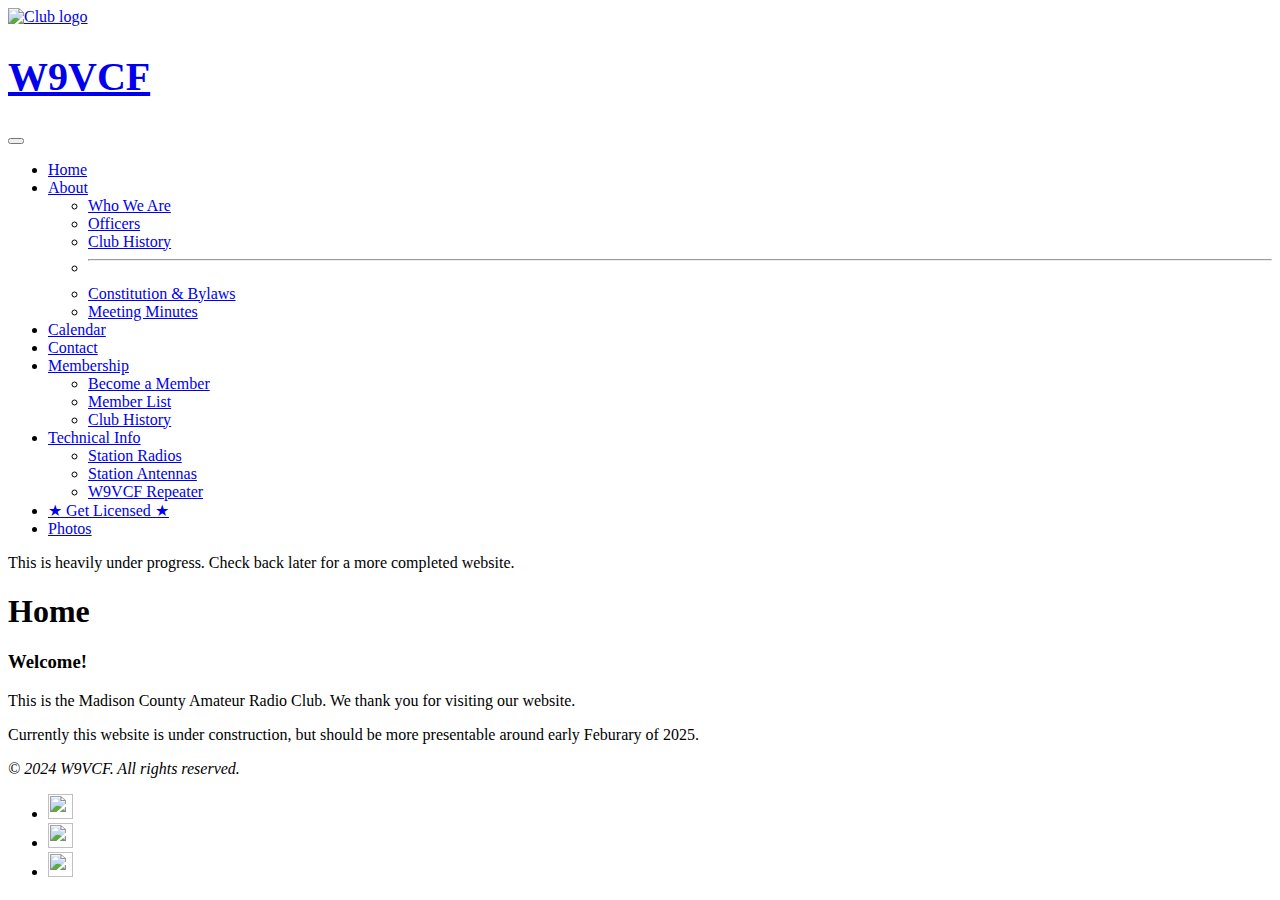
==== index.html @ 637cf896 "Misc Changes" ====
<!doctype html>
<html lang="en">
  <head>
    <meta charset="utf-8">
    <meta name="viewport" content="width=device-width, initial-scale=1">
    <link rel="icon" type="image/x-icon" href="assets/logoblk.png">
    <title>MCARC | Home</title>
    <link href="https://cdn.jsdelivr.net/npm/bootstrap@5.3.2/dist/css/bootstrap.min.css" rel="stylesheet" integrity="sha384-T3c6CoIi6uLrA9TneNEoa7RxnatzjcDSCmG1MXxSR1GAsXEV/Dwwykc2MPK8M2HN" crossorigin="anonymous">
    <link rel="stylesheet" href="styles.css">

    <base href="w9vcf.org"> <!-- Make sure this is the root directory of the host server-->

  </head>
  <body>
    <nav class="navbar navbar-expand-lg navbar-dark bg-dark">
      <a href="index.html"><img src="assets/logoblk.png" alt="Club logo" width="75" height="75"></a>
      <div class="container">
        <div class="site-name"><a class="navbar-brand" href="index.html"><h1>W9VCF</h1></a></div>
        <button class="navbar-toggler" type="button" data-bs-toggle="collapse" data-bs-target="#navbarSupportedContent" aria-controls="navbarSupportedContent" aria-expanded="false" aria-label="Toggle navigation">
          <span class="navbar-toggler-icon"></span>
        </button>
        <div class="collapse navbar-collapse" id="navbarSupportedContent">
          <ul class="navbar-nav me-auto mb-2 mb-lg-0">
            <li class="nav-item">
              <a class="nav-link active" aria-current="page" href="index.html">Home</a>
            </li>
        
            <!--About dropdown-->
            <li class="nav-item dropdown">
              <a class="nav-link dropdown-toggle" href="#" id="navbarDropdown" role="button" data-bs-toggle="dropdown" aria-expanded="false">
                About
              </a>
              <ul class="dropdown-menu" aria-labelledby="navbarDropdown">
                <li><a class="dropdown-item" href="about/who-we-are.html">Who We Are</a></li>
                <li><a class="dropdown-item" href="about/officers.html">Officers</a></li>
                <li><a class="dropdown-item" href="about/club-history.html">Club History</a></li>
                <li><hr class="dropdown-divider"></li>
                <li><a class="dropdown-item" href="about/legal/constitution-bylaws.html">Constitution & Bylaws</a></li>
                <li><a class="dropdown-item" href="about/legal/meeting_mins.html">Meeting Minutes</a></li>
              </ul>
            </li>

            <li class="nav-item">
              <a class="nav-link" href="calendar.html">Calendar</a>
            </li>

            <li class="nav-item">
              <a class="nav-link" href="contact.html">Contact</a>
            </li>

            <li class="nav-item dropdown">
              <a class="nav-link dropdown-toggle" href="#" id="navbarDropdown" role="button" data-bs-toggle="dropdown" aria-expanded="false">
                Membership
              </a>
              <ul class="dropdown-menu" aria-labelledby="navbarDropdown">
                <li><a class="dropdown-item" href="membership/become-a-member.html">Become a Member</a></li>
                <li><a class="dropdown-item" href="membership/member-list.html">Member List</a></li>
                <li><a class="dropdown-item" href="about/club-history.html">Club History</a></li>
              </ul>
            </li>

            <li class="nav-item dropdown">
              <a class="nav-link dropdown-toggle" href="#" id="navbarDropdown" role="button" data-bs-toggle="dropdown" aria-expanded="false">
                Technical Info
              </a>
              <ul class="dropdown-menu" aria-labelledby="navbarDropdown">
                <li><a class="dropdown-item" href="technical-info/radios.html">Station Radios</a></li>
                <li><a class="dropdown-item" href="technical-info/antennas.html">Station Antennas</a></li>
                <!-- <li><a class="dropdown-item" href="technical-info//mcu2.html">MCU 2</a></li> -->
                <li><a class="dropdown-item" href="technical-info//repeater.html">W9VCF Repeater</a></li>      
              </ul>
            </li>

            <li class="nav-item">
              <a class="nav-link" href="get-started.html"><u>★ Get Licensed ★ </u></a>
            </li>

            <li class="nav-item">
              <a class="nav-link" href="photos/photos.html">Photos</a>
            </li>

          </ul>
        </div>
      </div>
    </nav>


    
    <div class="alert alert-danger" role="alert">
      This is heavily under progress. Check back later for a more completed website. 
    </div>

    
    <div class="container my-2">
      <h1>Home</h1>
    </div>
    <div class="container my-2 border-top">
      <h3>Welcome!</h3>
      <p>This is the Madison County Amateur Radio Club. We thank you for visiting our website. </p>
      <p>Currently this website is under construction, but should be more presentable around early Feburary of 2025. </p>  
    </div>




    <div class="container">
      <footer class="d-flex flex-wrap justify-content-between align-items-center py-3 my-4 border-top">
        <!--  <div class="col-md-4 d-flex align-items-front">
          <p>Something here I forgot what</p>
        </div> -->
        
        <div class="col-md-4 d-flex align-items-center">
          <p><i>© 2024 W9VCF. All rights reserved. </i></p>
        </div>

        <ul class="nav col-md-2 justify-content-front list-unstyled d-flex">
          
          <li class="ms-2">
            <a href="#FACEBOOK_LINK"><img src="assets/facebook.png" height="25" width="25"></a>
          </li>
          <li class="ms-2">
            <a href="#INSTA_LINK"><img src="assets/instagram.png" height="25" width="25"></a>
          </li>
          <li class="ms-2">
            <a href="#TWITTER_LINK"><img src="assets/twitterx.png" height="25" width="25"></a>
          </li>
        </ul>
      </footer>
    </div>

    <script src="https://cdn.jsdelivr.net/npm/bootstrap@5.3.2/dist/js/bootstrap.bundle.min.js" integrity="sha384-C6RzsynM9kWDrMNeT87bh95OGNyZPhcTNXj1NW7RuBCsyN/o0jlpcV8Qyq46cDfL" crossorigin="anonymous"></script>
    <script src="main.js"></script>
  </body>
</html>
---- styles.css ----
.site-name {
    h1 {
        font-size: 250%; 
    }
  }
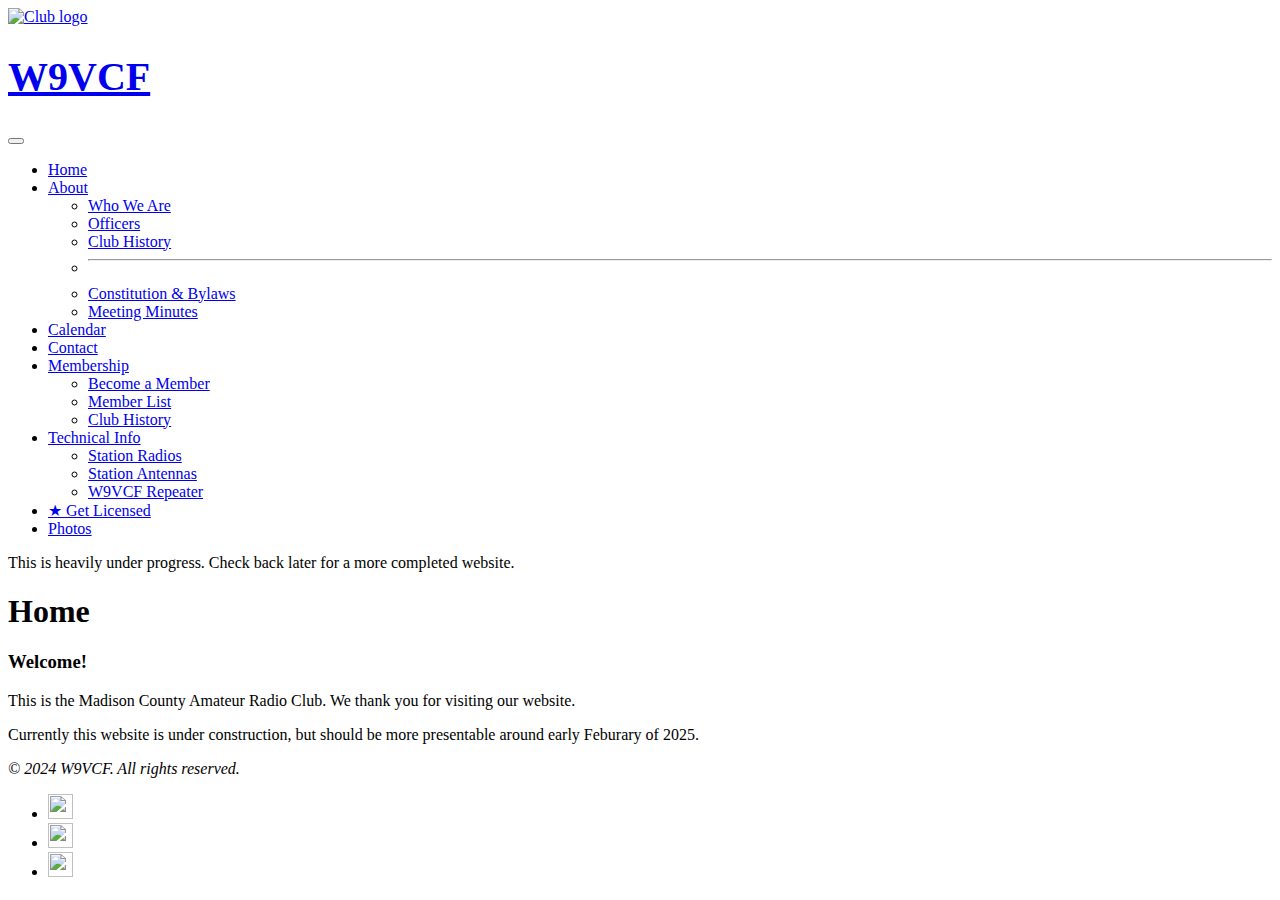
==== commit 683288bf: "Get Licensed Nav Bar formatting" ====
--- a/index.html
+++ b/index.html
@@ -72,7 +72,7 @@
             </li>
 
             <li class="nav-item">
-              <a class="nav-link" href="get-started.html"><u>★ Get Licensed ★ </u></a>
+              <a class="nav-link" href="get-started.html">★ Get Licensed</a>
             </li>
 
             <li class="nav-item">
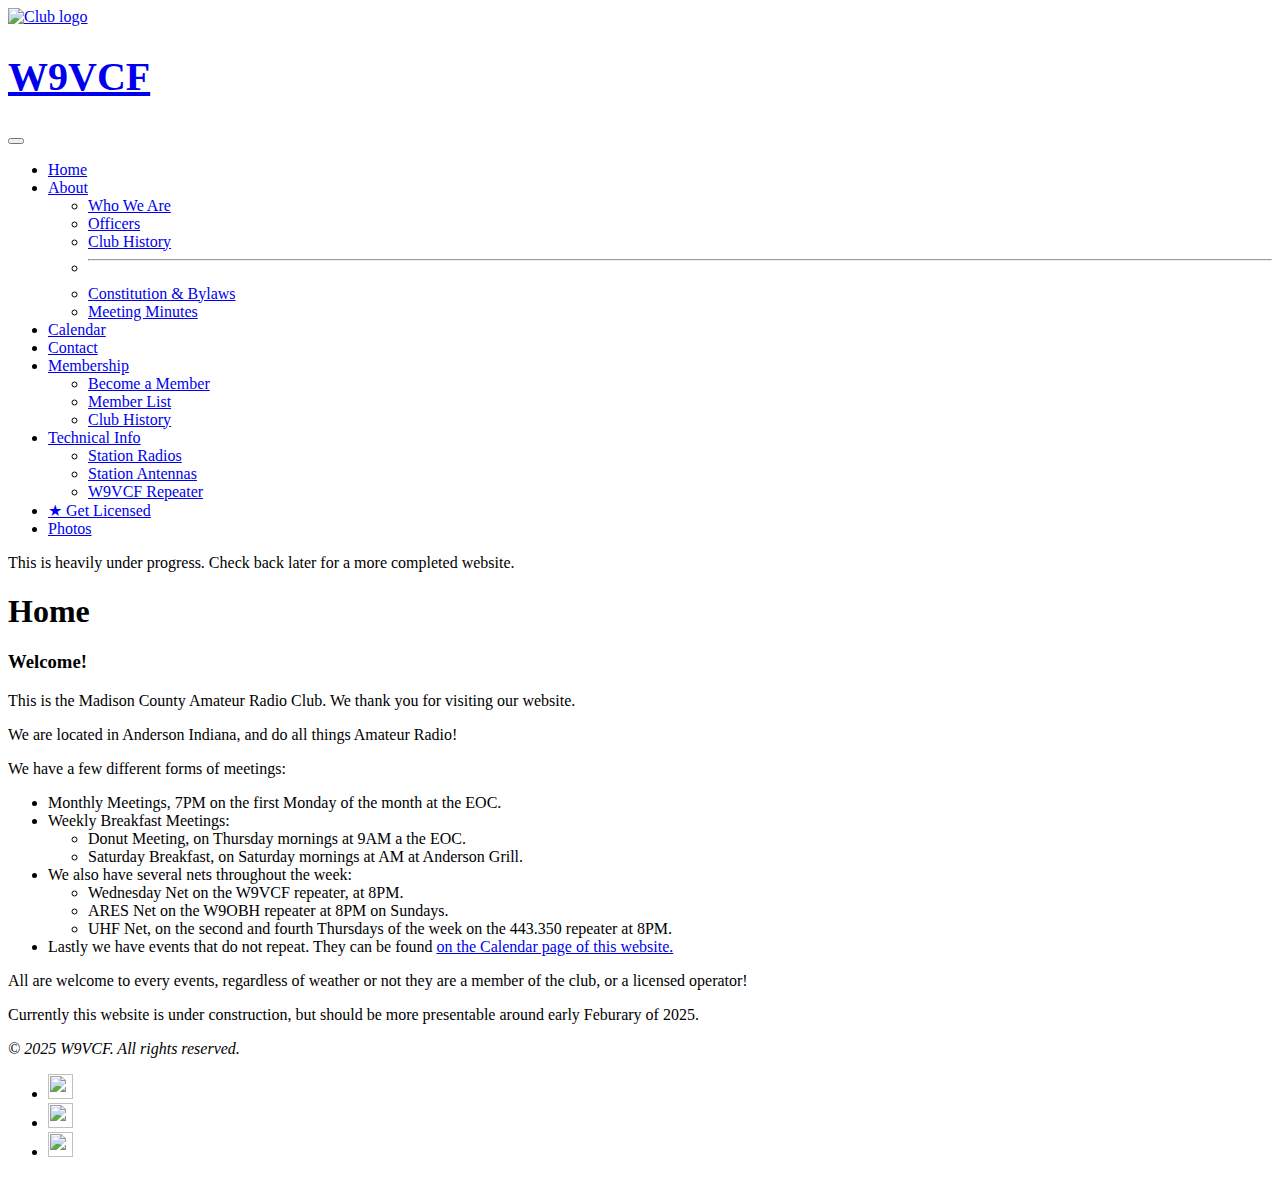
==== commit 0696a4b2: "Added more homepage info" ====
--- a/index.html
+++ b/index.html
@@ -35,7 +35,7 @@
                 <li><a class="dropdown-item" href="about/officers.html">Officers</a></li>
                 <li><a class="dropdown-item" href="about/club-history.html">Club History</a></li>
                 <li><hr class="dropdown-divider"></li>
-                <li><a class="dropdown-item" href="about/legal/constitution-bylaws.html">Constitution & Bylaws</a></li>
+                <li><a class="dropdown-item" href="about/legal/MCARC_Constitution_and_ByLaws_Revised_02Oct2023.pdf">Constitution & Bylaws</a></li>
                 <li><a class="dropdown-item" href="about/legal/meeting_mins.html">Meeting Minutes</a></li>
               </ul>
             </li>
@@ -97,6 +97,26 @@
     <div class="container my-2 border-top">
       <h3>Welcome!</h3>
       <p>This is the Madison County Amateur Radio Club. We thank you for visiting our website. </p>
+      <p>We are located in Anderson Indiana, and do all things Amateur Radio!</p>
+      <p>We have a few different forms of meetings: </p>
+      <ul>
+        <li>Monthly Meetings, 7PM on the first Monday of the month at the EOC. </li>
+        <li>Weekly Breakfast Meetings:
+          <ul>
+            <li>Donut Meeting, on Thursday mornings at 9AM a the EOC. </li>
+            <li>Saturday Breakfast, on Saturday mornings at AM at Anderson Grill.</li>
+          </ul>
+        </li>
+        <li>We also have several nets throughout the week:
+          <ul>
+            <li>Wednesday Net on the W9VCF repeater, at 8PM. </li>
+            <li>ARES Net on the W9OBH repeater at 8PM on Sundays. </li>
+            <li>UHF Net, on the second and fourth Thursdays of the week on the 443.350 repeater at 8PM. </li>
+          </ul>
+        </li>
+        <li>Lastly we have events that do not repeat. They can be found <a href="calendar.html">on the Calendar page of this website.</a> </li>
+      </ul>
+      <p>All are welcome to every events, regardless of weather or not they are a member of the club, or a licensed operator!</p>
       <p>Currently this website is under construction, but should be more presentable around early Feburary of 2025. </p>  
     </div>
 
@@ -110,7 +130,7 @@
         </div> -->
         
         <div class="col-md-4 d-flex align-items-center">
-          <p><i>© 2024 W9VCF. All rights reserved. </i></p>
+          <p><i>© 2025 W9VCF. All rights reserved. </i></p>
         </div>
 
         <ul class="nav col-md-2 justify-content-front list-unstyled d-flex">
@@ -131,4 +151,4 @@
     <script src="https://cdn.jsdelivr.net/npm/bootstrap@5.3.2/dist/js/bootstrap.bundle.min.js" integrity="sha384-C6RzsynM9kWDrMNeT87bh95OGNyZPhcTNXj1NW7RuBCsyN/o0jlpcV8Qyq46cDfL" crossorigin="anonymous"></script>
     <script src="main.js"></script>
   </body>
-</html>+</html>
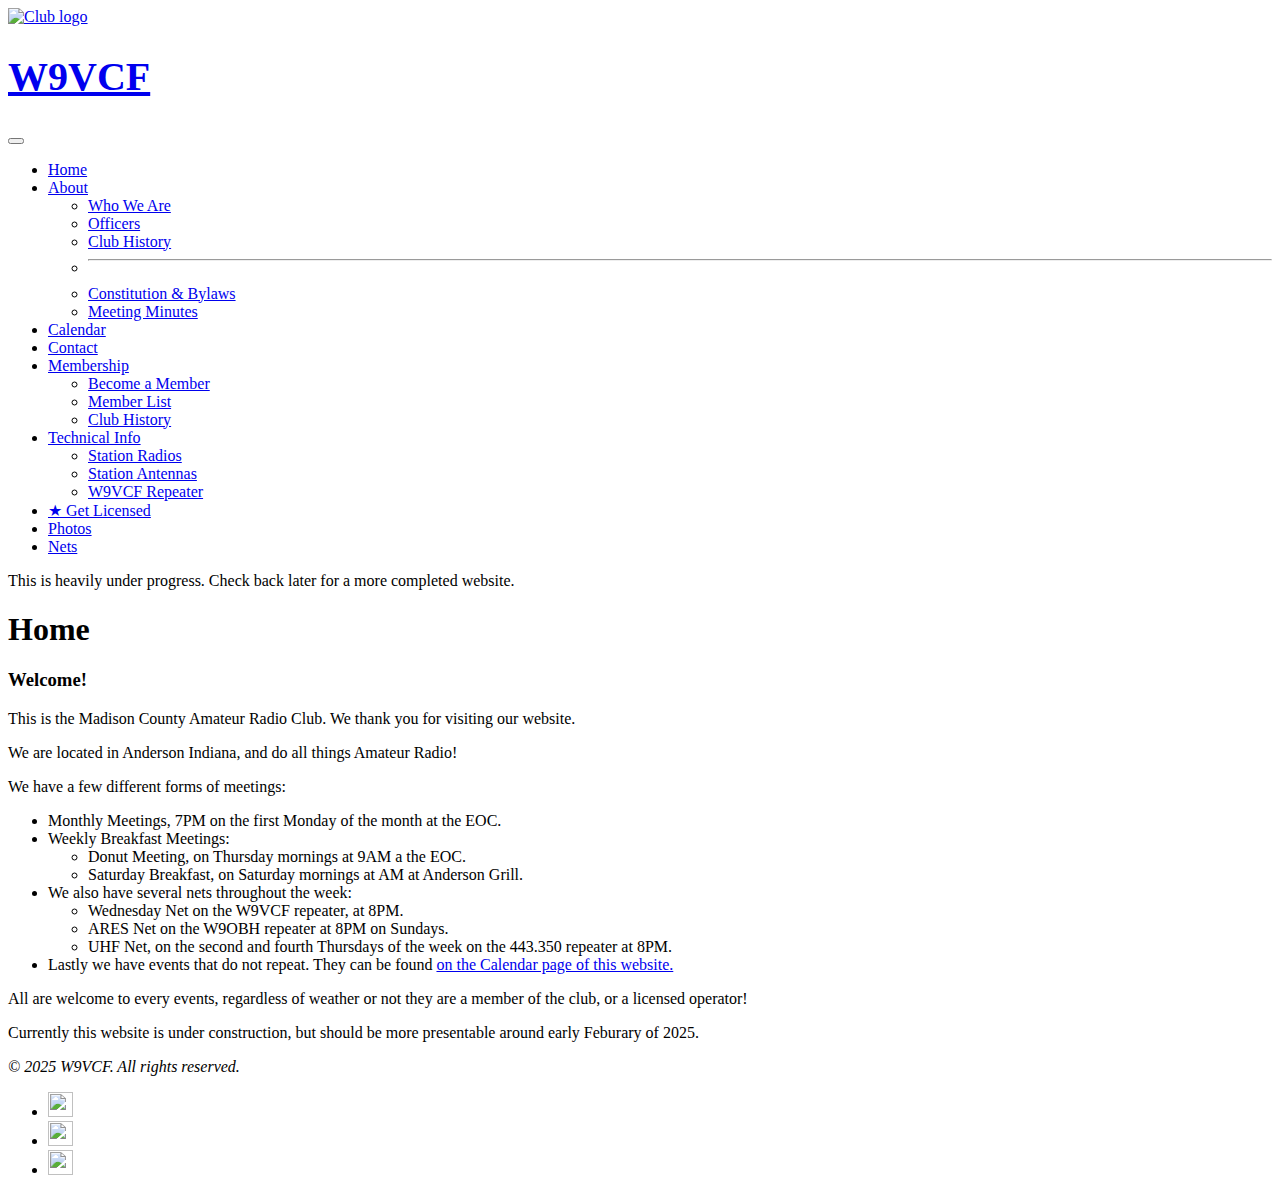
==== commit 0885c593: "Added nets page" ====
--- a/index.html
+++ b/index.html
@@ -79,6 +79,10 @@
               <a class="nav-link" href="photos/photos.html">Photos</a>
             </li>
 
+            <li>
+              <a class="nav-link" href="nets.html">Nets</a>
+            </li>
+
           </ul>
         </div>
       </div>
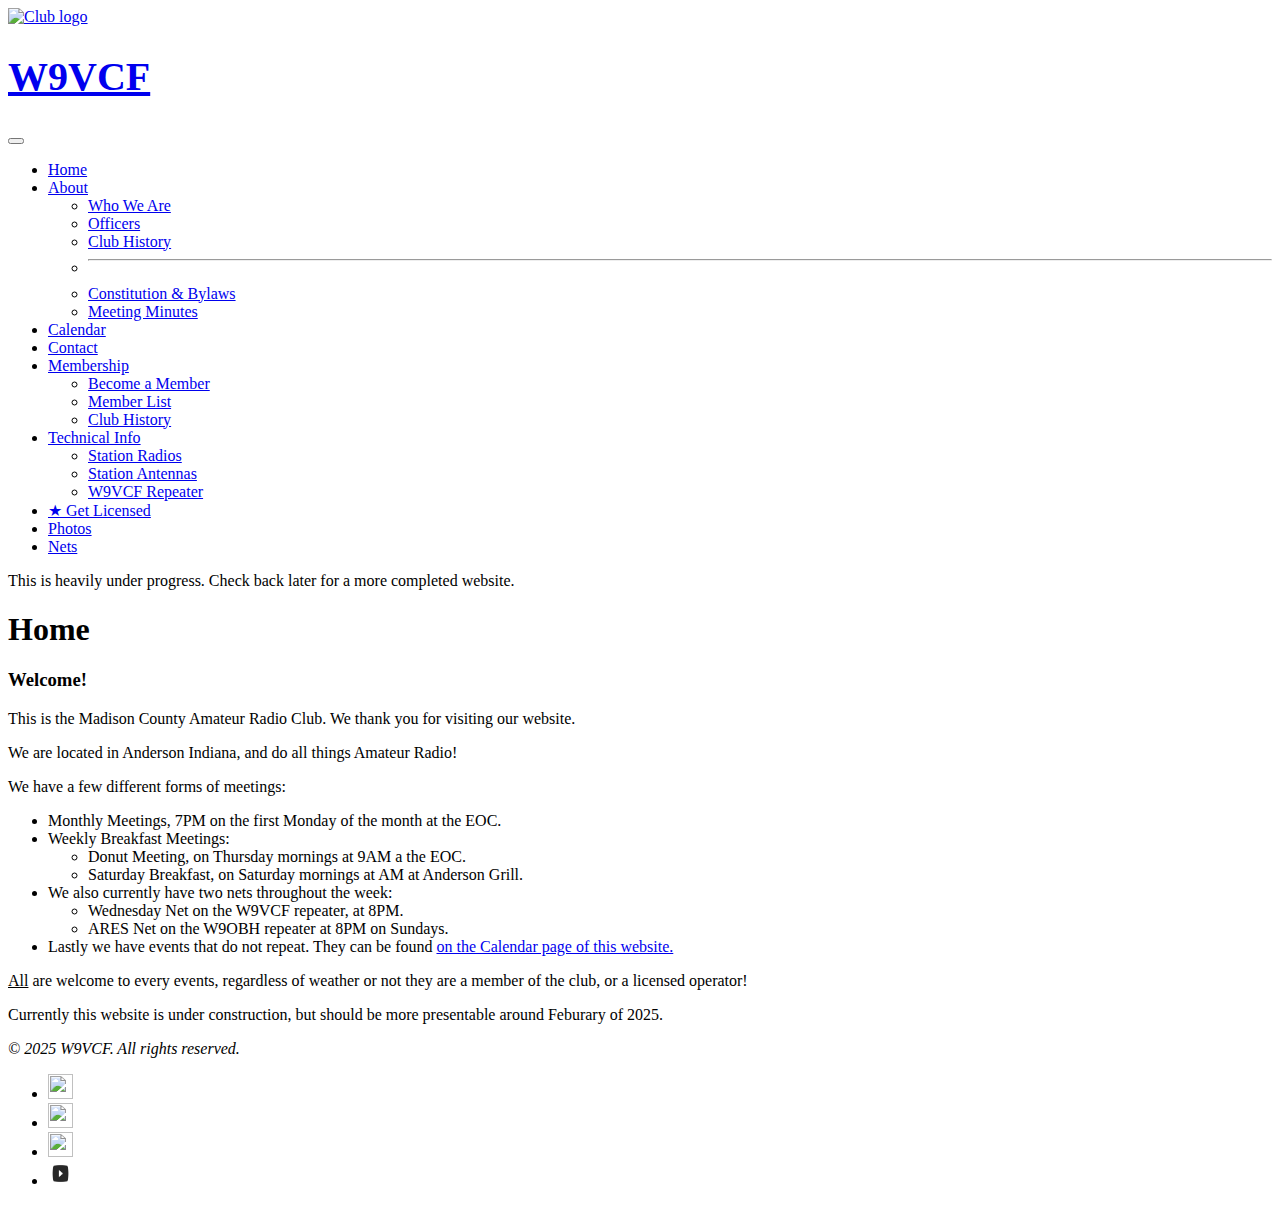
==== commit 743d9122: "home page changes" ====
--- a/index.html
+++ b/index.html
@@ -111,17 +111,16 @@
             <li>Saturday Breakfast, on Saturday mornings at AM at Anderson Grill.</li>
           </ul>
         </li>
-        <li>We also have several nets throughout the week:
+        <li>We also currently have two nets throughout the week:
           <ul>
             <li>Wednesday Net on the W9VCF repeater, at 8PM. </li>
             <li>ARES Net on the W9OBH repeater at 8PM on Sundays. </li>
-            <li>UHF Net, on the second and fourth Thursdays of the week on the 443.350 repeater at 8PM. </li>
           </ul>
         </li>
         <li>Lastly we have events that do not repeat. They can be found <a href="calendar.html">on the Calendar page of this website.</a> </li>
       </ul>
-      <p>All are welcome to every events, regardless of weather or not they are a member of the club, or a licensed operator!</p>
-      <p>Currently this website is under construction, but should be more presentable around early Feburary of 2025. </p>  
+      <p><u>All</u> are welcome to every events, regardless of weather or not they are a member of the club, or a licensed operator!</p>
+      <p>Currently this website is under construction, but should be more presentable around Feburary of 2025. </p>  
     </div>
 
 
@@ -148,6 +147,9 @@
           <li class="ms-2">
             <a href="#TWITTER_LINK"><img src="assets/twitterx.png" height="25" width="25"></a>
           </li>
+          <li class="ms-2">
+            <a href="#YOUTUBE_LINK"><img src="assets/youtube.png" height="25" width="25"></a>
+          </li>
         </ul>
       </footer>
     </div>
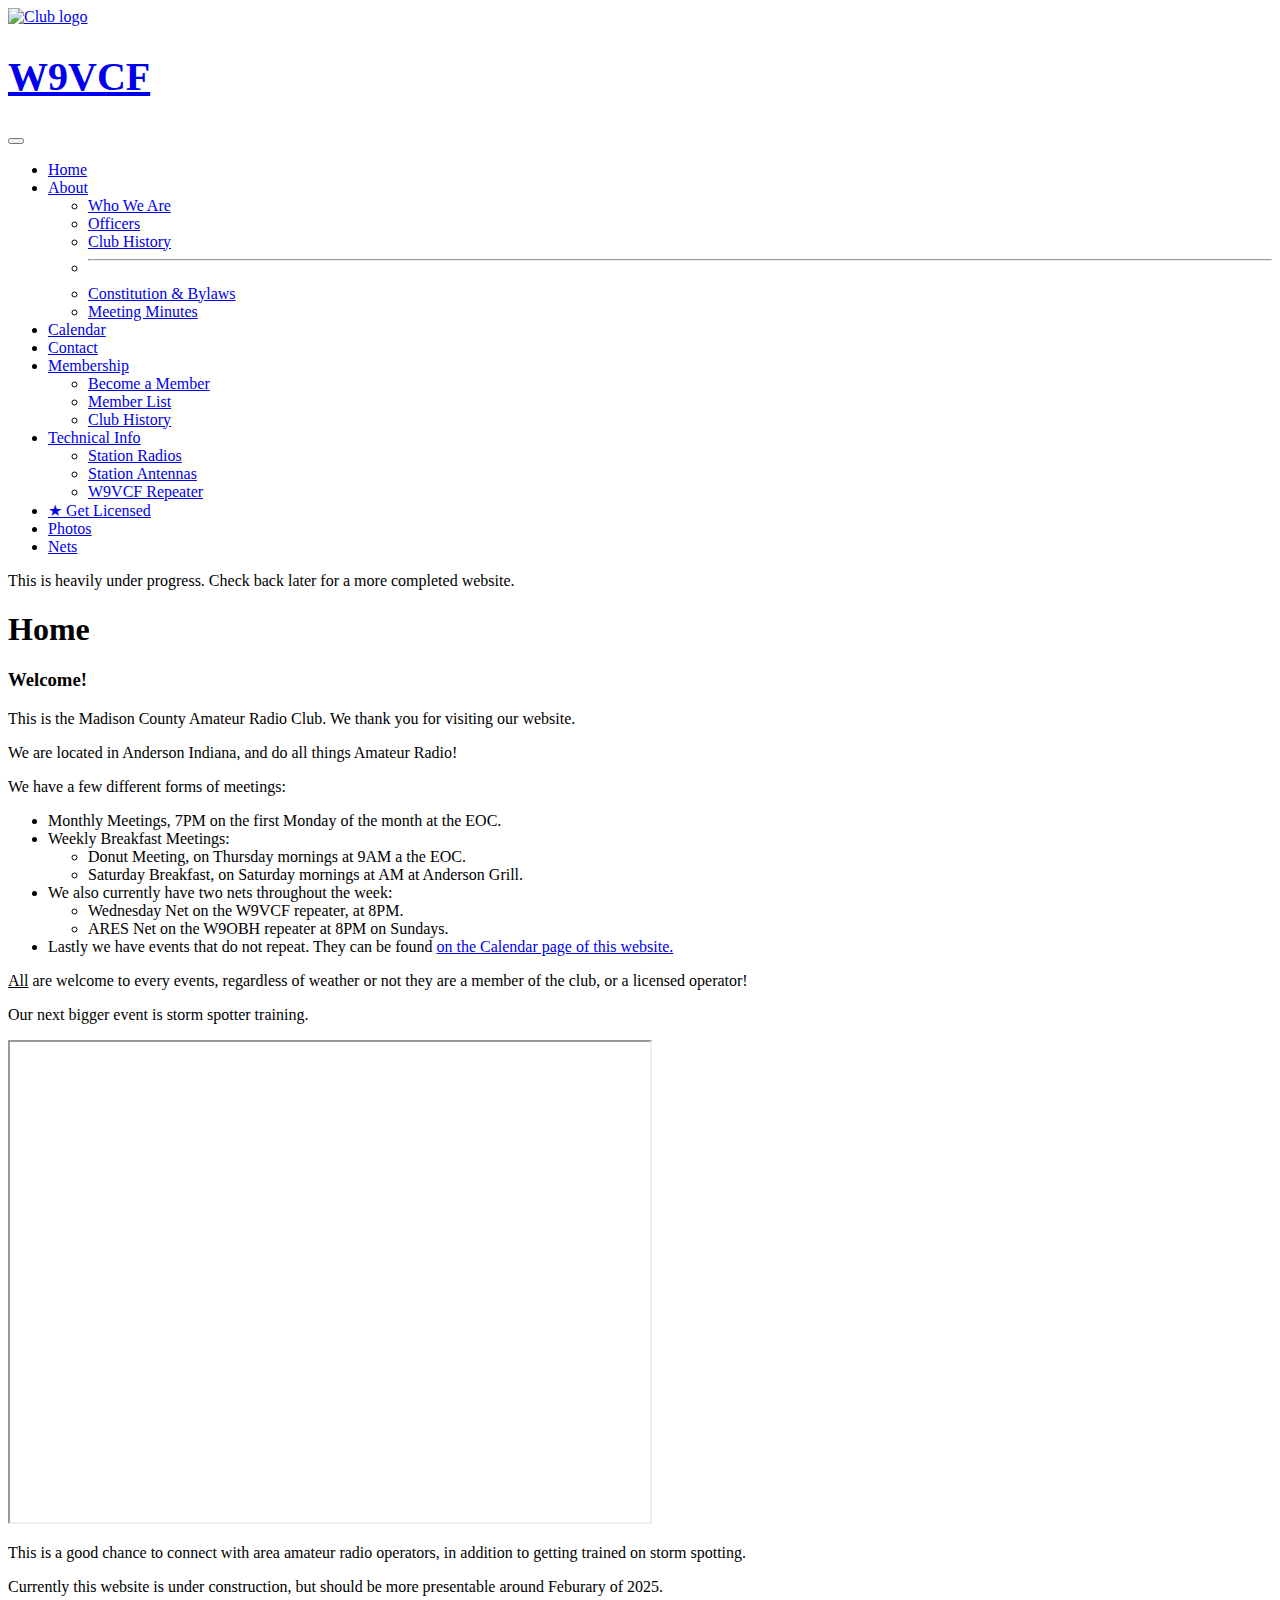
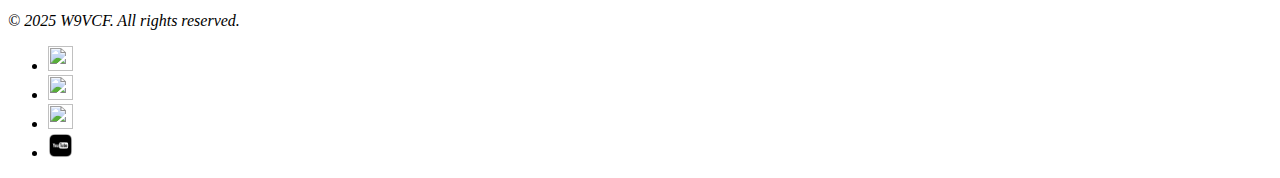
==== commit 835355d2: "added storm spotter training to home pager" ====
--- a/index.html
+++ b/index.html
@@ -120,6 +120,9 @@
         <li>Lastly we have events that do not repeat. They can be found <a href="calendar.html">on the Calendar page of this website.</a> </li>
       </ul>
       <p><u>All</u> are welcome to every events, regardless of weather or not they are a member of the club, or a licensed operator!</p>
+      <p>Our next bigger event is storm spotter training.</p>
+      <iframe src="https://drive.google.com/file/d/1f71Vyvmlkp9DD3ND6ndF6_tykOOcMRtj/preview" width="640" height="480" allow="autoplay"></iframe>
+      <p>This is a good chance to connect with area amateur radio operators, in addition to getting trained on storm spotting. </P>
       <p>Currently this website is under construction, but should be more presentable around Feburary of 2025. </p>  
     </div>
 
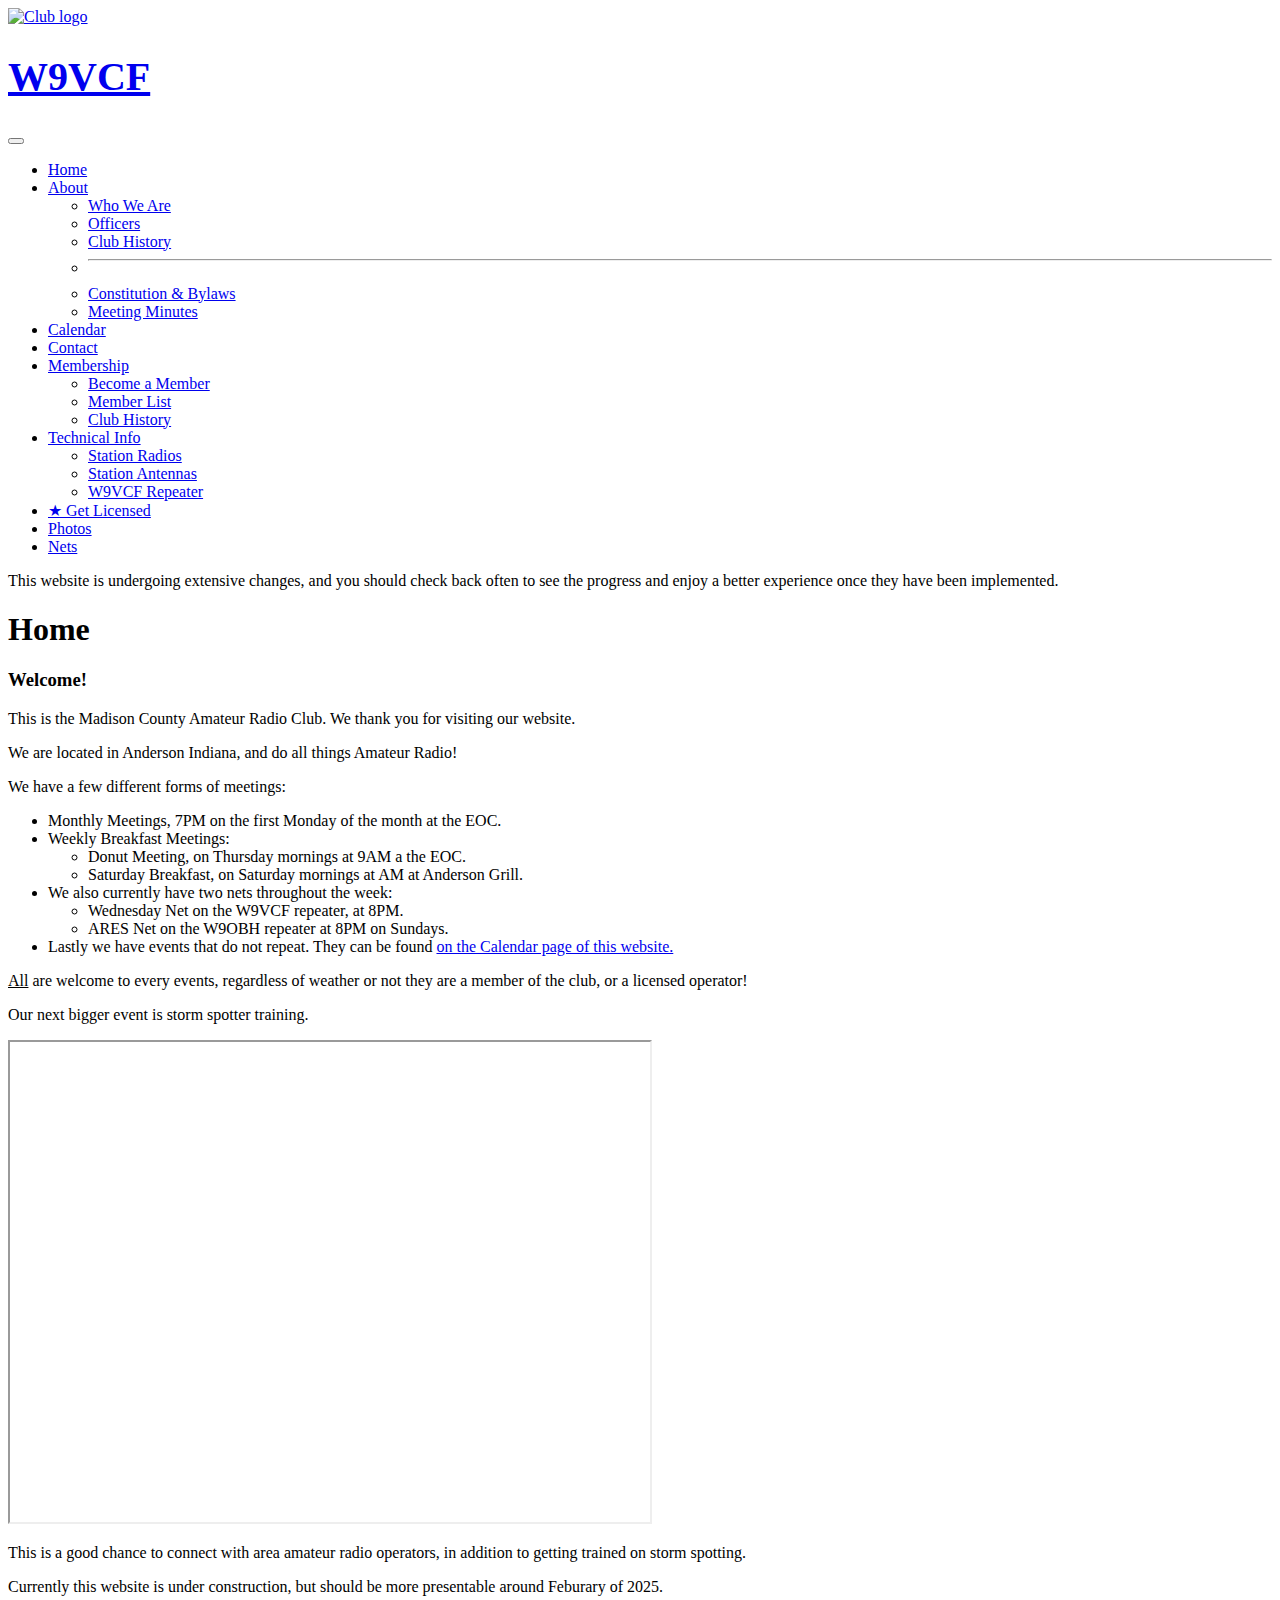
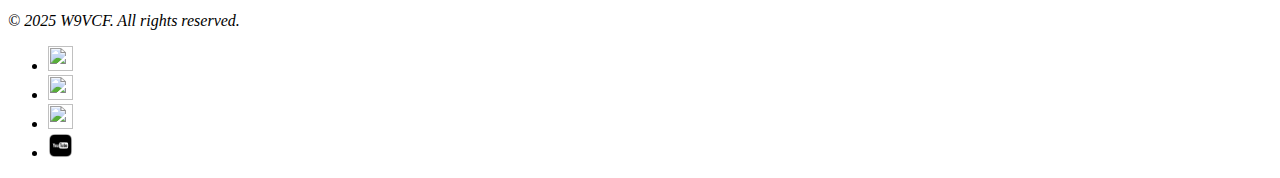
==== commit ca472460: "Update index.html" ====
--- a/index.html
+++ b/index.html
@@ -91,7 +91,7 @@
 
     
     <div class="alert alert-danger" role="alert">
-      This is heavily under progress. Check back later for a more completed website. 
+      This website is undergoing extensive changes, and you should check back often to see the progress and enjoy a better experience once they have been implemented. 
     </div>
 
     
